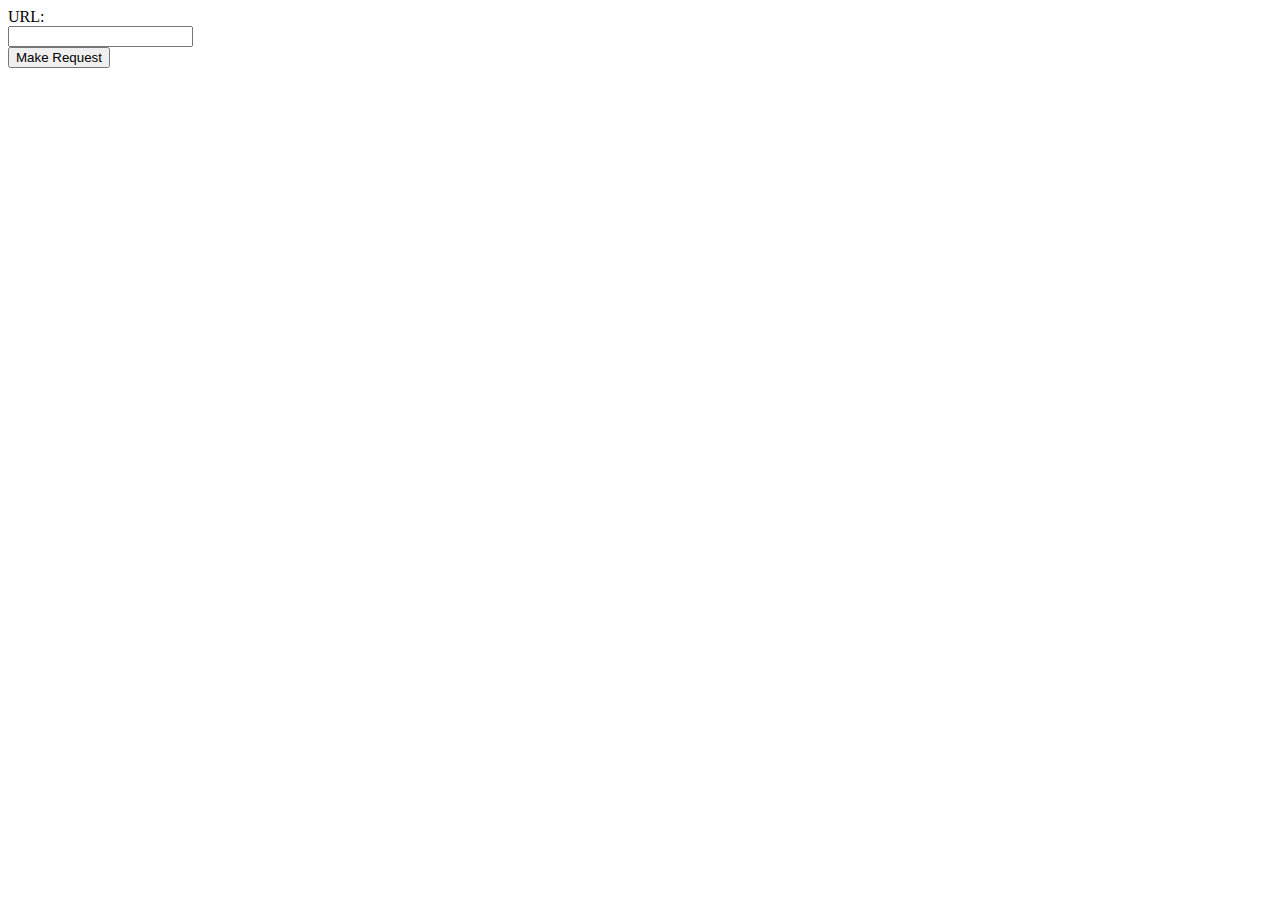
==== test/test_embedded/test_RestAPI/RestAPITest.html @ eb5ced30 "RestAPI Test automatisiert" ====
<!DOCTYPE html>
<html lang="en">

<head>
    <meta charset="UTF-8">
    <meta http-equiv="X-UA-Compatible" content="IE=edge">
    <meta name="viewport" content="width=device-width, initial-scale=1.0">
    <title>RestAPI Test</title>
    <script>
        function runTest() {
            const output = document.getElementById("output");
            output.innerText = "Testing...";
            output.style.color = "#000000";
            const url = document.getElementById("url").value;
            let testResult = false;
            try {
                testResult = testRestAPI(url);
            }
            catch(error) {
                console.error(error);
            }

            if(testResult) {
                output.style.color = "#009e13";
                output.innerText = "Test passed";
            }
            else {
                output.style.color = "#ff0000";
                output.innerText = "Test failed";
            }
        }

        async function testRestAPI(url) {
            const requests = [
                {method: "GET", hasBody: false},
                {method: "HEAD", hasBody: false},
                {method: "DELETE", hasBody: false},
                {method: "PUT", hasBody: true},
                {method: "PATCH", hasBody: true},
                {method: "POST", hasBody: true}
            ];
            
            const testData = JSON.stringify({foo: {bar: 1.02, baz: true}});            

            for(let request of requests) {
                let body;
                if(request.hasBody)
                    body = testData;
                
                const response = await fetch(url, {
                    method: request.method,
                    body: body
                });

                if(response.status != 200) {
                    return false;
                }

                if(response.json() !== testData) {
                    document.getElementById("message").innerText = `Failed at requesting ${request.method}`;
                    return false;
                }
            }
            return true;
        }


    </script>
</head>

<body>
    <form id="form">
        <label for="url">URL:</label><br>
        <input type="text" id="url" name="url"><br>
        <button type="button" onclick="runTest()">Make Request</button>
    </form>
    <h3 id="output"></h3>
    <h3 id="message"></h3>
</body>

</html>
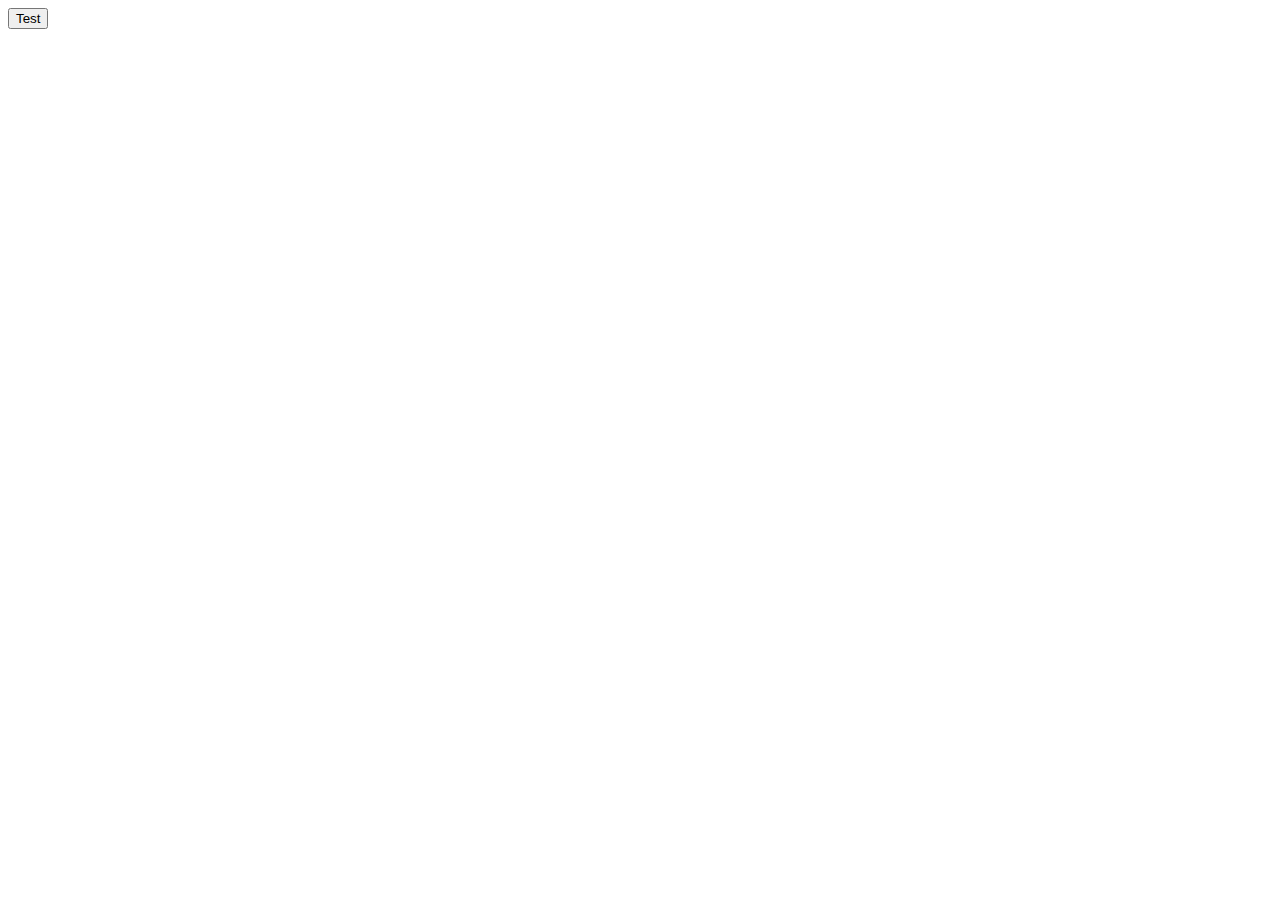
==== commit a7db8f61: "RestAPI Test bug behoben" ====
--- a/test/test_embedded/test_RestAPI/RestAPITest.html
+++ b/test/test_embedded/test_RestAPI/RestAPITest.html
@@ -7,75 +7,40 @@
     <meta name="viewport" content="width=device-width, initial-scale=1.0">
     <title>RestAPI Test</title>
     <script>
-        function runTest() {
-            const output = document.getElementById("output");
-            output.innerText = "Testing...";
-            output.style.color = "#000000";
-            const url = document.getElementById("url").value;
-            let testResult = false;
-            try {
-                testResult = testRestAPI(url);
-            }
-            catch(error) {
-                console.error(error);
-            }
-
-            if(testResult) {
-                output.style.color = "#009e13";
-                output.innerText = "Test passed";
-            }
-            else {
-                output.style.color = "#ff0000";
-                output.innerText = "Test failed";
+        function testRestAPI() {
+            const url = "http://192.168.4.1/";
+            const methods = ["GET", "HEAD", "DELETE", "PUT", "PATCH", "POST"];
+            const testData = JSON.stringify({
+                foo: {
+                    bar: 42,
+                    baz: [1.2, 3.14, 17.8]
+                }
+            });
+            
+            for(let method of methods) {
+                makeRequest(url, {method: method, body: testData})
+                .then((response) => {
+                    console.assert(response.status >= 200 && response.status <300, `Response Code not 2xx, but ${response.status}`);
+                });
             }
         }
 
-        async function testRestAPI(url) {
-            const requests = [
-                {method: "GET", hasBody: false},
-                {method: "HEAD", hasBody: false},
-                {method: "DELETE", hasBody: false},
-                {method: "PUT", hasBody: true},
-                {method: "PATCH", hasBody: true},
-                {method: "POST", hasBody: true}
-            ];
-            
-            const testData = JSON.stringify({foo: {bar: 1.02, baz: true}});            
-
-            for(let request of requests) {
-                let body;
-                if(request.hasBody)
-                    body = testData;
-                
-                const response = await fetch(url, {
-                    method: request.method,
-                    body: body
-                });
-
-                if(response.status != 200) {
-                    return false;
-                }
-
-                if(response.json() !== testData) {
-                    document.getElementById("message").innerText = `Failed at requesting ${request.method}`;
-                    return false;
-                }
+        async function makeRequest(url, request) {
+            const methodsWithBody = ["PUT", "POST", "PATCH"];
+            const response = await fetch(url, {
+                method: request.method,
+                body: methodsWithBody.includes(request.method) ? request.body : undefined
+            });
+            return {
+                status: response.status,
+                body: await response.text()
             }
-            return true;
         }
-
-
     </script>
 </head>
 
 <body>
-    <form id="form">
-        <label for="url">URL:</label><br>
-        <input type="text" id="url" name="url"><br>
-        <button type="button" onclick="runTest()">Make Request</button>
-    </form>
-    <h3 id="output"></h3>
-    <h3 id="message"></h3>
+    <button type="button" onclick="testRestAPI()">Test</button>
 </body>
 
 </html>